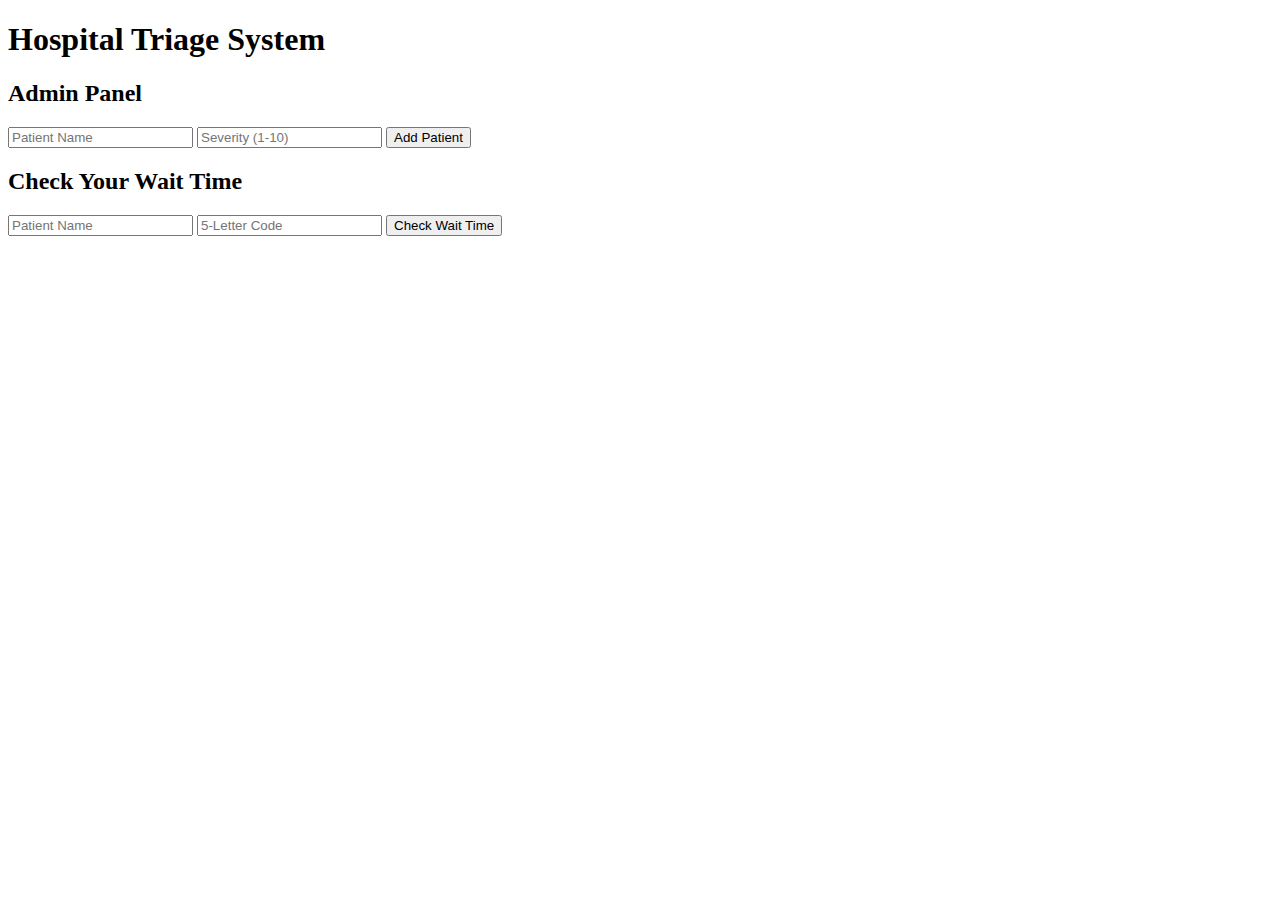
==== index.html @ 15a5ae03 "db connected" ====
<!DOCTYPE html>
<html lang="en">
<head>
    <meta charset="UTF-8">
    <meta name="viewport" content="width=device-width, initial-scale=1.0">
    <title>Hospital Triage System</title>
    <link rel="stylesheet" href="styles.css">
</head>
<body>
    <header>
        <h1>Hospital Triage System</h1>
    </header>
    <main>
        
        <section id="admin-interface">
            <h2>Admin Panel</h2>
            <form id="add-patient-form">
                <input type="text" id="patient-name" placeholder="Patient Name" required>
                <input type="number" id="patient-severity" placeholder="Severity (1-10)" required>
                <button type="submit">Add Patient</button>
            </form>
            <div id="patient-list"></div>
        </section>
        <section id="patient-interface">
            <h2>Check Your Wait Time</h2>
            <form id="check-wait-time-form">
                <input type="text" id="patient-name-check" placeholder="Patient Name" required>
                <input type="text" id="patient-code-check" placeholder="5-Letter Code" maxlength="5" required>
                <button type="submit">Check Wait Time</button>
            </form>
            <div id="wait-time"></div>
        </section>
    </main>
    <script src=""></script>
</body>
</html>
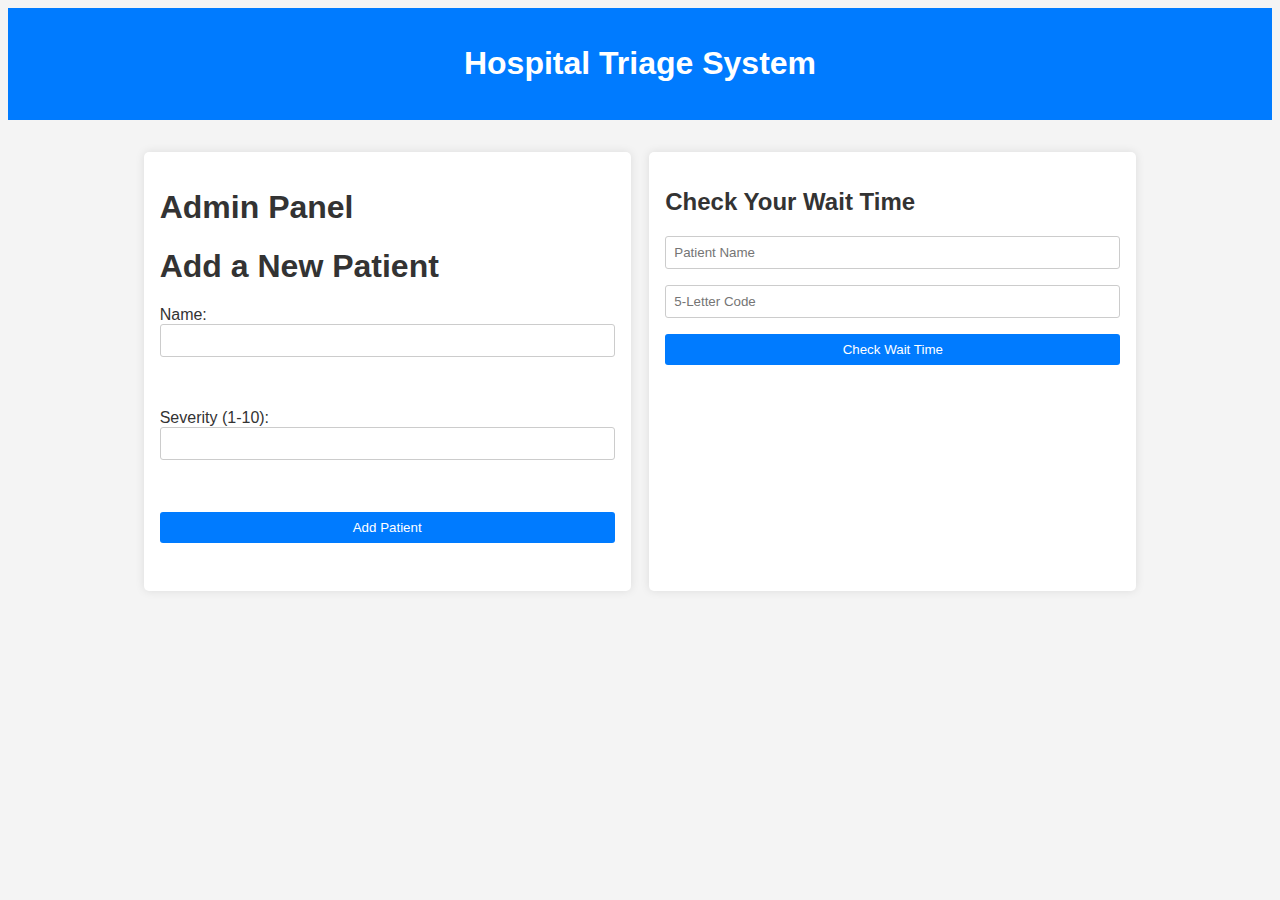
==== commit 9dc51f7a: "update for adding patient and waiting time" ====
--- a/index.html
+++ b/index.html
@@ -4,7 +4,7 @@
     <meta charset="UTF-8">
     <meta name="viewport" content="width=device-width, initial-scale=1.0">
     <title>Hospital Triage System</title>
-    <link rel="stylesheet" href="styles.css">
+    <link rel="stylesheet" href="style.css">
 </head>
 <body>
     <header>
@@ -13,14 +13,19 @@
     <main>
         
         <section id="admin-interface">
-            <h2>Admin Panel</h2>
-            <form id="add-patient-form">
-                <input type="text" id="patient-name" placeholder="Patient Name" required>
-                <input type="number" id="patient-severity" placeholder="Severity (1-10)" required>
-                <button type="submit">Add Patient</button>
-            </form>
+            <h1>Admin Panel</h1>
+            <h1>Add a New Patient</h1>
+    <form id="patient-form" action="" method="POST">
+        <label for="name">Name:</label>
+        <input type="text" id="name" name="name" required><br><br>
+        <label for="severity">Severity (1-10):</label>
+        <input type="number" id="severity" name="severity" min="1" max="10" required><br><br>
+        <input type="hidden" id="uniqueCode" name="uniqueCode">
+        <button type="submit">Add Patient</button>
+    </form>
             <div id="patient-list"></div>
         </section>
+        
         <section id="patient-interface">
             <h2>Check Your Wait Time</h2>
             <form id="check-wait-time-form">
@@ -31,6 +36,6 @@
             <div id="wait-time"></div>
         </section>
     </main>
-    <script src=""></script>
+    <script src="script.js"></script>
 </body>
 </html>
--- a/style.css
+++ b/style.css
@@ -0,0 +1,54 @@
+body {
+    font-family: Arial, sans-serif;
+    background-color: #f4f4f4;
+    color: #333;
+}
+
+header {
+    background-color: #007bff;
+    color: #fff;
+    padding: 1rem;
+    text-align: center;
+}
+
+main {
+    display: flex;
+    justify-content: space-around;
+    margin: 2rem auto;
+    width: 80%;
+}
+
+section {
+    background-color: #fff;
+    padding: 1rem;
+    border-radius: 5px;
+    box-shadow: 0 0 10px rgba(0,0,0,0.1);
+    width: 45%;
+}
+
+form {
+    display: flex;
+    flex-direction: column;
+}
+
+form input, form button {
+    margin-bottom: 1rem;
+    padding: 0.5rem;
+    border-radius: 3px;
+    border: 1px solid #ccc;
+}
+
+form button {
+    background-color: #007bff;
+    color: #fff;
+    border: none;
+    cursor: pointer;
+}
+
+form button:hover {
+    background-color: #0056b3;
+}
+
+#patient-list, #wait-time {
+    margin-top: 1rem;
+}
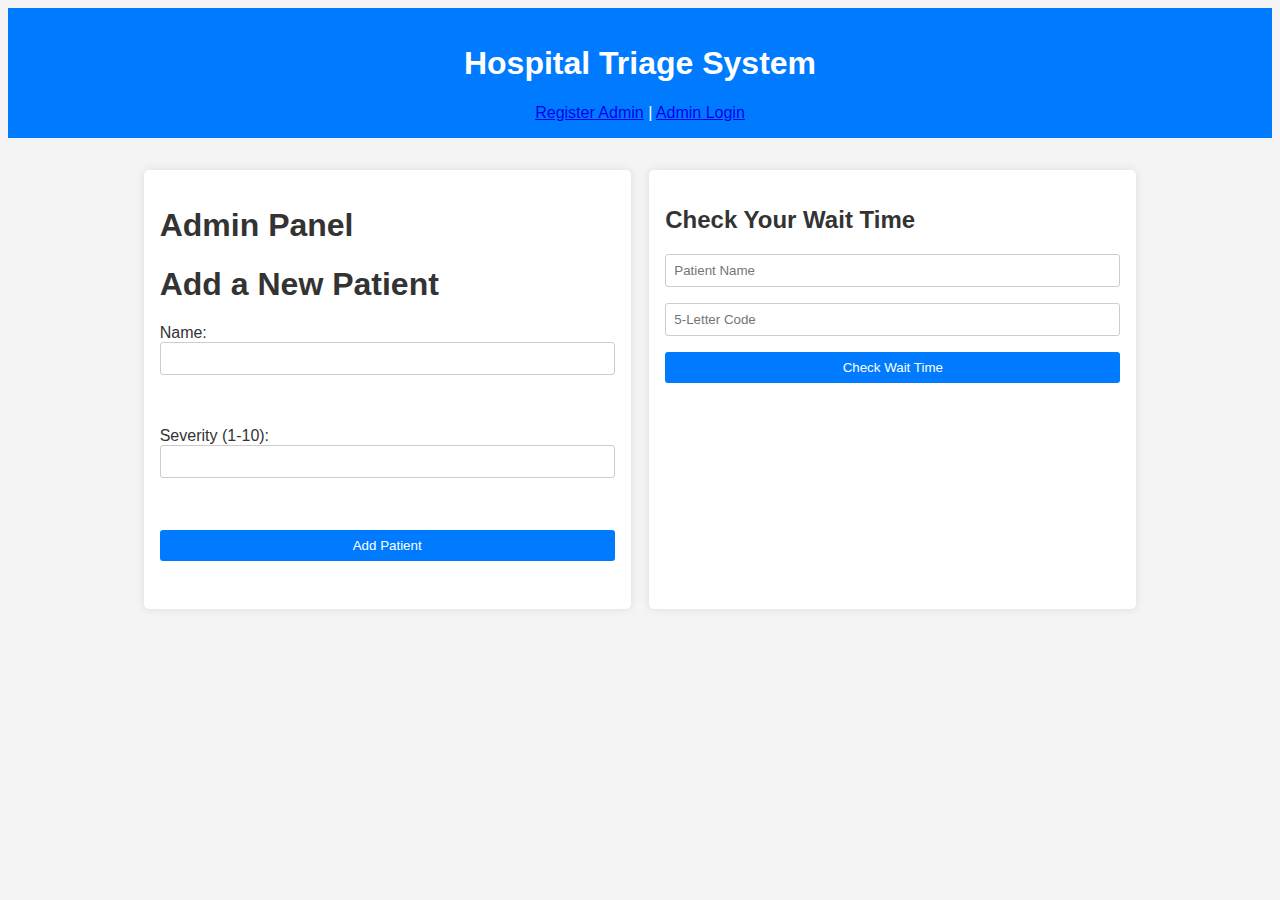
==== commit 8a751bb8: "create admin register/login auth" ====
--- a/index.html
+++ b/index.html
@@ -9,6 +9,10 @@
 <body>
     <header>
         <h1>Hospital Triage System</h1>
+        <nav>
+            <a href="register.html">Register Admin</a> |
+            <a href="login.html">Admin Login</a>
+        </nav>
     </header>
     <main>
         
@@ -37,5 +41,7 @@
         </section>
     </main>
     <script src="script.js"></script>
+
+
 </body>
 </html>
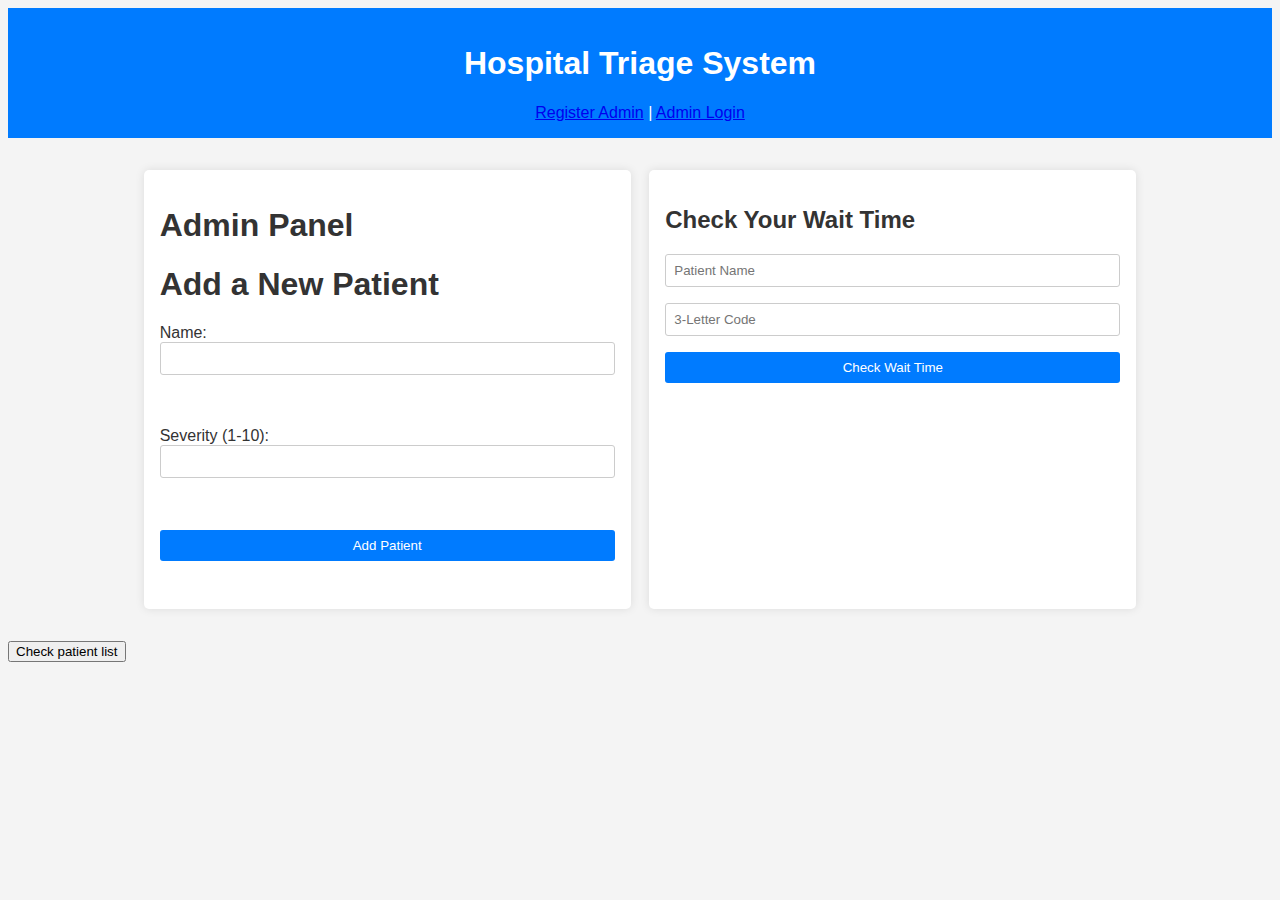
==== commit 9bcc8a09: "update the patient waiting function" ====
--- a/index.html
+++ b/index.html
@@ -19,27 +19,33 @@
         <section id="admin-interface">
             <h1>Admin Panel</h1>
             <h1>Add a New Patient</h1>
-    <form id="patient-form" action="" method="POST">
-        <label for="name">Name:</label>
-        <input type="text" id="name" name="name" required><br><br>
-        <label for="severity">Severity (1-10):</label>
-        <input type="number" id="severity" name="severity" min="1" max="10" required><br><br>
-        <input type="hidden" id="uniqueCode" name="uniqueCode">
-        <button type="submit">Add Patient</button>
-    </form>
+            <form id="patient-form" action="" method="POST">
+                <label for="name">Name:</label>
+                <input type="text" id="name" name="name" required><br><br>
+                <label for="severity">Severity (1-10):</label>
+                <input type="number" id="severity" name="severity" min="1" max="10" required><br><br>
+                <input type="hidden" id="uniqueCode" name="uniqueCode">
+                <button type="submit">Add Patient</button>
+            </form>
             <div id="patient-list"></div>
+            
         </section>
         
         <section id="patient-interface">
             <h2>Check Your Wait Time</h2>
             <form id="check-wait-time-form">
                 <input type="text" id="patient-name-check" placeholder="Patient Name" required>
-                <input type="text" id="patient-code-check" placeholder="5-Letter Code" maxlength="5" required>
+                <input type="text" id="patient-code-check" placeholder="3-Letter Code" maxlength="5" required>
                 <button type="submit">Check Wait Time</button>
             </form>
             <div id="wait-time"></div>
         </section>
+
+        
+
+        
     </main>
+    <button onclick="loadPatientList()">Check patient list</button>
     <script src="script.js"></script>
 
 
--- a/style.css
+++ b/style.css
@@ -51,4 +51,5 @@
 
 #patient-list, #wait-time {
     margin-top: 1rem;
+    
 }
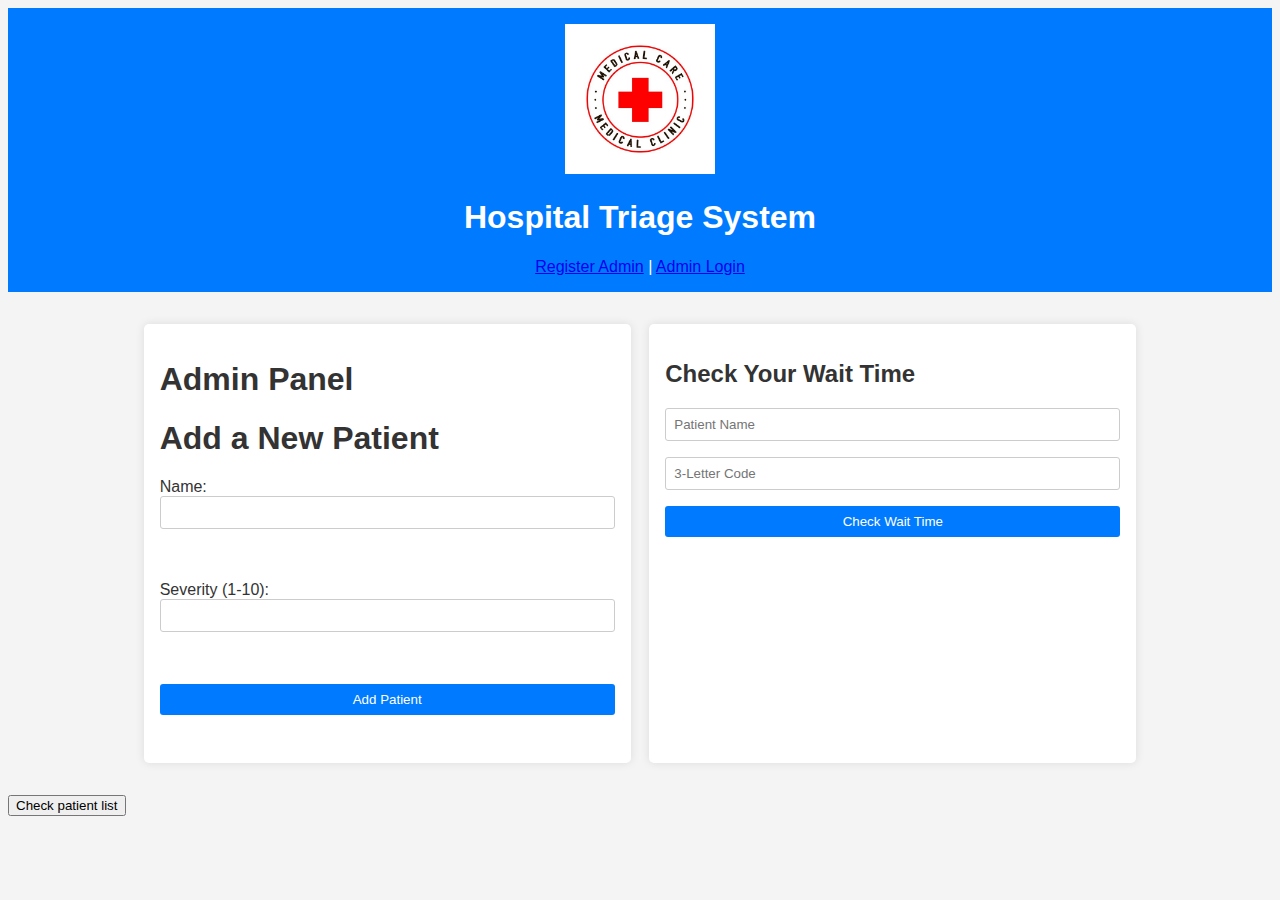
==== commit 24e270d8: "update" ====
--- a/index.html
+++ b/index.html
@@ -8,6 +8,7 @@
 </head>
 <body>
     <header>
+        <img src="image.png" alt="Hospital Logo" class="hospital-logo">
         <h1>Hospital Triage System</h1>
         <nav>
             <a href="register.html">Register Admin</a> |
--- a/style.css
+++ b/style.css
@@ -10,6 +10,13 @@
     padding: 1rem;
     text-align: center;
 }
+header img.hospital-logo {
+    width: 150px;
+    height: 150px;
+    top: 50%;
+}
+
+
 
 main {
     display: flex;
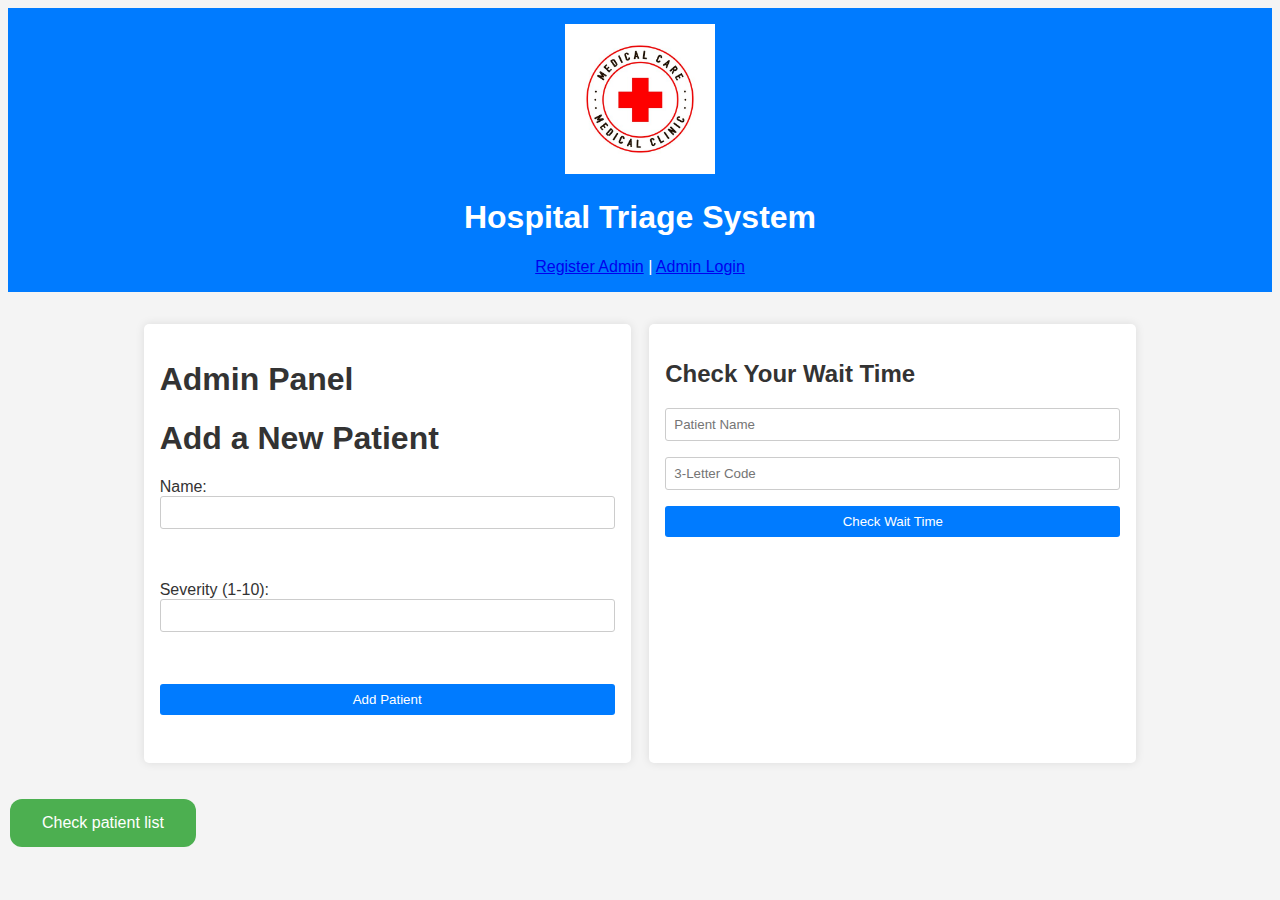
==== commit c4575232: "update database code" ====
--- a/index.html
+++ b/index.html
@@ -46,7 +46,7 @@
 
         
     </main>
-    <button onclick="loadPatientList()">Check patient list</button>
+    <button onclick="loadPatientList()" class="patient-list-button">Check patient list</button>
     <script src="script.js"></script>
 
 
--- a/style.css
+++ b/style.css
@@ -60,3 +60,23 @@
     margin-top: 1rem;
     
 }
+
+
+.patient-list-button {
+    background-color: #4CAF50; /* Green background */
+    border: none; /* Remove border */
+    color: white; /* White text */
+    padding: 15px 32px; /* Some padding */
+    text-align: center; /* Centered text */
+    text-decoration: none; /* Remove underline */
+    display: inline-block; /* Make the button inline-block */
+    font-size: 16px; /* Increase font size */
+    margin: 4px 2px; /* Some margin */
+    cursor: pointer; /* Pointer/hand icon on hover */
+    border-radius: 12px; /* Rounded corners */
+    transition: background-color 0.3s ease; /* Smooth transition */
+}
+
+.patient-list-button:hover {
+    background-color: #45a049; /* Darker green on hover */
+}